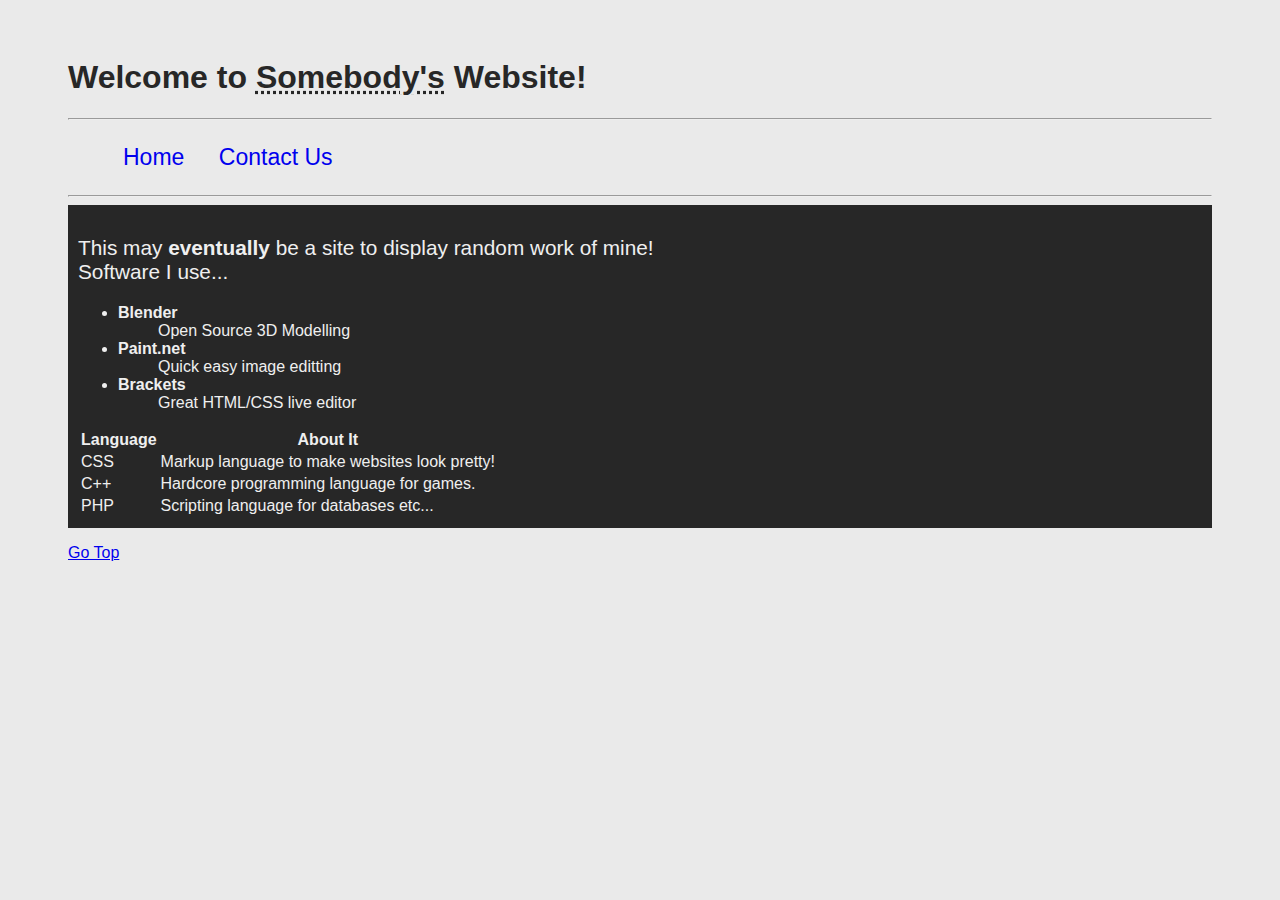
==== WebsiteOne/index.html @ 86b1dad0 "Added the beginning of a website attempt" ====
<!DOCTYPE html>
<html>
    <head>
        <title>Some Website!</title>
        <link href="index.css" type="text/css" rel="stylesheet" />
    </head>
        <body>
        <h1 id="top">Welcome to <abbr title="But is it?">Somebody's</abbr> Website!</h1>
            <hr />
            <div class="menubar">
                <ul class="menu">
                    <li class="menu-item home"><a href="index.html">Home</a></li>
                    <li class="menu-item contactus"><a href="contactus.html">Contact Us</a></li>
                </ul>
            </div>
            <hr />
        <div class="main">
        <p id="intro">This may <b>eventually</b> be a site to display random work of mine! <br />Software I use...
        <ul>
            <li><dl><b>Blender</b><dd>Open Source 3D Modelling</dd></dl></li>
            <li><dl><b>Paint.net</b><dd>Quick easy image editting</dd></dl></li>
            <li><dl><b>Brackets</b><dd>Great HTML/CSS live editor</dd></dl></li>
        </ul>   
        </p>
        <table>
            <tr>
                <th>Language</th>
                <th>About It</th>
            </tr>
            <tr>
                <td>CSS</td>
                <td>Markup language to make websites look pretty!</td>
            </tr>
            <tr>
                <td>C++</td>
                <td>Hardcore programming language for games.</td>
            </tr>
            <tr>
                <td>PHP</td>
                <td>Scripting language for databases etc...</td>
            </tr>
        </table>
        </div>
    <!-- <img src="images/logo.png" alt="Random background image" title="Logo" width="200" height="200"/> -->
    
    <p><a href=#top>Go Top</a></p>
    </body>
</html>
---- WebsiteOne/index.css ----
body {
    font-family: sans-serif;
    background-color: #eaeaea;
    padding-right: 60px;
    padding-left: 60px;
    padding-bottom: 30px;
    padding-top: 30px;
    }
.main, p {
    color: #efefef;}
h1, h2 {
    color: #272727;}
#button1:hover, #button2:hover {
    background-color: Black;}


.main {
    background-color: #272727;
    padding: 10px;
}

#intro {
    font-size: 130%;}

ul.menu { display: inline-block; background-color: #eaeaea; width: 100%;}
ul.menu li { display: inline; padding-left: 15px; padding-right: 15px;}
ul.menu li a { text-decoration: none; font-size: 23px;}
ul.menu li a:hover {color: Black; }
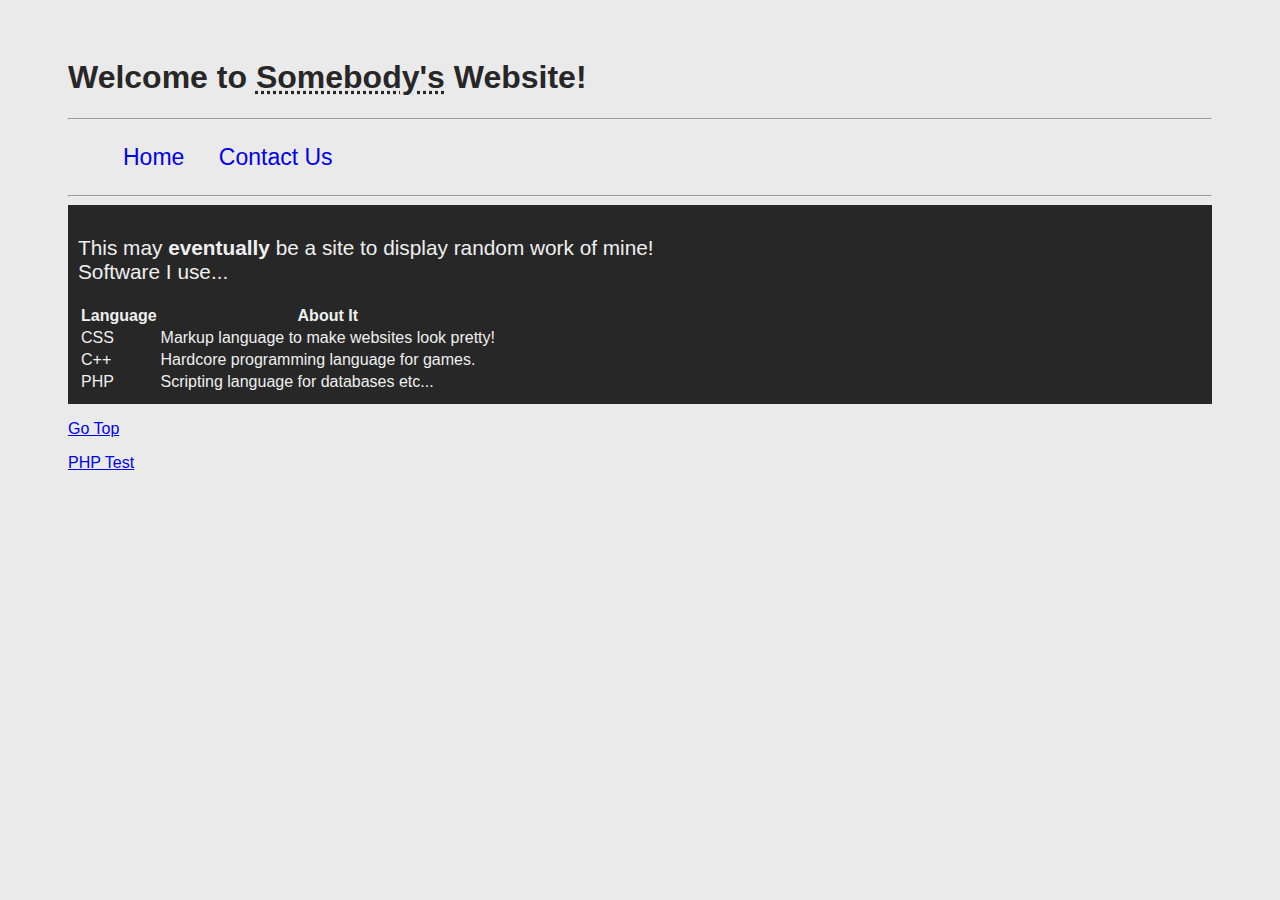
==== commit 37635a64: "Edited README.md" ====
--- a/WebsiteOne/index.html
+++ b/WebsiteOne/index.html
@@ -16,11 +16,11 @@
             <hr />
         <div class="main">
         <p id="intro">This may <b>eventually</b> be a site to display random work of mine! <br />Software I use...
-        <ul>
+        <!-- <ul>
             <li><dl><b>Blender</b><dd>Open Source 3D Modelling</dd></dl></li>
             <li><dl><b>Paint.net</b><dd>Quick easy image editting</dd></dl></li>
             <li><dl><b>Brackets</b><dd>Great HTML/CSS live editor</dd></dl></li>
-        </ul>   
+        </ul>   -->
         </p>
         <table>
             <tr>
@@ -44,5 +44,6 @@
     <!-- <img src="images/logo.png" alt="Random background image" title="Logo" width="200" height="200"/> -->
     
     <p><a href=#top>Go Top</a></p>
+    <p><a href="hello.php">PHP Test</a></p>
     </body>
 </html>